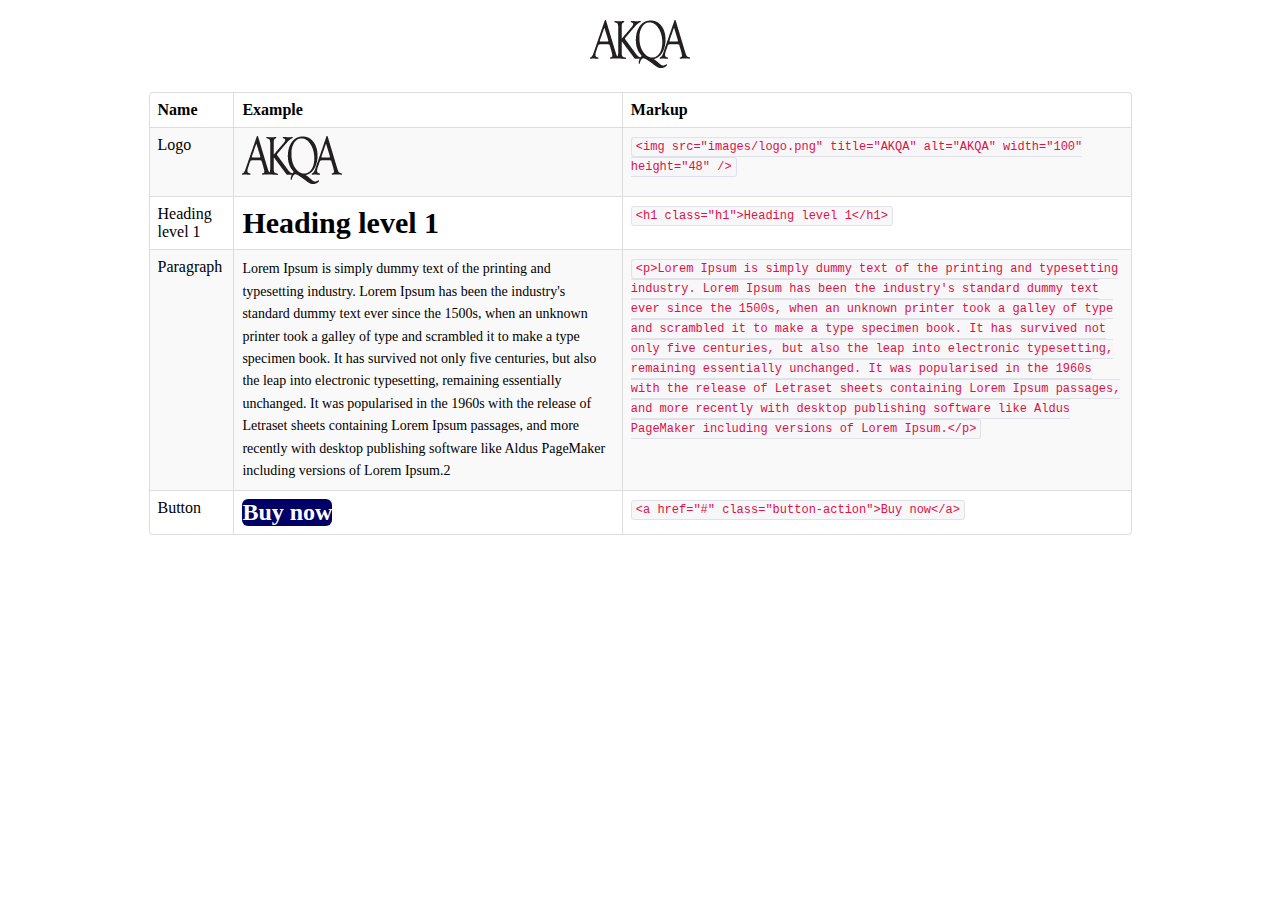
==== library.html @ 227c9577 "mod files" ====
<!DOCTYPE html>
<!-- paulirish.com/2008/conditional-stylesheets-vs-css-hacks-answer-neither/ -->
<!--[if lt IE 7]> <html class="no-js lt-ie9 lt-ie8 lt-ie7" lang="en"> <![endif]-->
<!--[if IE 7]>    <html class="no-js lt-ie9 lt-ie8" lang="en"> <![endif]-->
<!--[if IE 8]>    <html class="no-js lt-ie9" lang="en"> <![endif]-->
<!--[if gt IE 8]><!--> <html class="no-js" lang="en"> <!--<![endif]-->
<head>
  <meta charset="utf-8" />
  <!-- Set the viewport width to device width for mobile -->
  <meta name="viewport" content="width=device-width" />
  <title>AKQA</title>
  <!-- Included CSS Files -->
  <link rel="stylesheet" href="stylesheets/layout.css">
  <link rel="stylesheet" href="stylesheets/library.css">
  <link rel="stylesheet" href="stylesheets/reset.css">
  <link href='https://fonts.googleapis.com/css?family=Droid+Serif:400,700' rel='stylesheet' type='text/css'>
<!--[if lt IE 9]>
<link rel="stylesheet" href="stylesheets/ie.css">
<![endif]-->
<!-- IE Fix for HTML5 Tags -->
<!--[if lt IE 9]>
<script src="http://html5shiv.googlecode.com/svn/trunk/html5.js"></script>
<![endif]-->
<style type="text/css">
table {
  max-width: 100%;
  border-collapse: collapse;
  border-spacing: 0;
  background-color: transparent;
}
.table {
  width: 100%;
  border: 1px solid red;
}
.table-bordered {
  border: 1px solid #dddddd;
  border-collapse: separate;
  *border-collapse: collapsed;
  border-left: 0;
  -webkit-border-radius: 4px;
  -moz-border-radius: 4px;
  border-radius: 4px;
}

.table-bordered th,
.table-bordered td {
  border-left: 1px solid #dddddd;
}

.table-bordered caption + thead tr:first-child th,
.table-bordered caption + tbody tr:first-child th,
.table-bordered caption + tbody tr:first-child td,
.table-bordered colgroup + thead tr:first-child th,
.table-bordered colgroup + tbody tr:first-child th,
.table-bordered colgroup + tbody tr:first-child td,
.table-bordered thead:first-child tr:first-child th,
.table-bordered tbody:first-child tr:first-child th,
.table-bordered tbody:first-child tr:first-child td {
  border-top: 0;
}

.table-bordered thead:first-child tr:first-child th:first-child,
.table-bordered tbody:first-child tr:first-child td:first-child {
  -webkit-border-top-left-radius: 4px;
  border-top-left-radius: 4px;
  -moz-border-radius-topleft: 4px;
}

.table-bordered thead:first-child tr:first-child th:last-child,
.table-bordered tbody:first-child tr:first-child td:last-child {
  -webkit-border-top-right-radius: 4px;
  border-top-right-radius: 4px;
  -moz-border-radius-topright: 4px;
}

.table-bordered thead:last-child tr:last-child th:first-child,
.table-bordered tbody:last-child tr:last-child td:first-child {
  -webkit-border-radius: 0 0 0 4px;
  -moz-border-radius: 0 0 0 4px;
  border-radius: 0 0 0 4px;
  -webkit-border-bottom-left-radius: 4px;
  border-bottom-left-radius: 4px;
  -moz-border-radius-bottomleft: 4px;
}

.table-bordered thead:last-child tr:last-child th:last-child,
.table-bordered tbody:last-child tr:last-child td:last-child {
  -webkit-border-bottom-right-radius: 4px;
  border-bottom-right-radius: 4px;
  -moz-border-radius-bottomright: 4px;
}

.table-striped tbody tr:nth-child(odd) td,
.table-striped tbody tr:nth-child(odd) th {
  background-color: #f9f9f9;
}

.table tbody tr:hover td,
.table tbody tr:hover th {
  background-color: #f5f5f5;
}
code,
pre {
  padding: 0 3px 2px;
  font-family: Menlo, Monaco, "Courier New", monospace;
  font-size: 12px;
  color: #333333;
  -webkit-border-radius: 3px;
  -moz-border-radius: 3px;
  border-radius: 3px;
}
code {
  padding: 2px 4px;
  color: #d14;
  background-color: #f7f7f9;
  border: 1px solid #e1e1e8;
}
.table th,
.table td {
  padding: 8px;
  line-height: 1.125em;
  text-align: left;
  vertical-align: top;
  border-top: 1px solid #dddddd;
}

.table th {
  font-weight: bold;
}

.table thead th {
  vertical-align: bottom;
}
.logo-container {
  text-align: center;
  margin: 20px 0;
}
</style>

</head>
<body>
  <div class="wrapper">
    <div class="logo-container"><img src="images/logo.png" title="AKQA" alt="AKQA" width="100" height="48" /></div>
    <table class="table table-bordered table-striped">
      <thead>
        <tr>
          <th>Name</th>
          <th>Example</th>
          <th>Markup</th>
        </tr>
      </thead>
      <tbody>
        <tr>
          <td>Logo</td>
          <td><a href="#"><img src="images/logo.png" title="AKQA" alt="AKQA" width="100" height="48" /></a></div></td>
          <td><code>&lt;img src="images/logo.png" title="AKQA" alt="AKQA" width="100" height="48" /&gt;</code></td>
        </tr>
        <tr>
          <td>Heading level 1</td>
          <td><h1 class="h1">Heading level 1</h1></td>
          <td><code>&lt;h1 class="h1"&gt;Heading level 1&lt;/h1&gt;</code></td>
        </tr>
        <tr>
            <td>Paragraph</td>
            <td><p class="text-description">Lorem Ipsum is simply dummy text of the printing and typesetting industry. Lorem Ipsum has been the industry's standard dummy text ever since the 1500s, when an unknown printer took a galley of type and scrambled it to make a type specimen book. It has survived not only five centuries, but also the leap into electronic typesetting, remaining essentially unchanged. It was popularised in the 1960s with the release of Letraset sheets containing Lorem Ipsum passages, and more recently with desktop publishing software like Aldus PageMaker including versions of Lorem Ipsum.2</p></td>
            <td><code>&lt;p&gt;Lorem Ipsum is simply dummy text of the printing and typesetting industry. Lorem Ipsum has been the industry's standard dummy text ever since the 1500s, when an unknown printer took a galley of type and scrambled it to make a type specimen book. It has survived not only five centuries, but also the leap into electronic typesetting, remaining essentially unchanged. It was popularised in the 1960s with the release of Letraset sheets containing Lorem Ipsum passages, and more recently with desktop publishing software like Aldus PageMaker including versions of Lorem Ipsum.&lt;/p&gt;</code></td>
          </tr>
          <tr>
            <td>Button</td>
            <td><a href="#" class="button-action">Buy now</a></td>
            <td><code>&lt;a href="#" class="button-action"&gt;Buy now&lt;/a&gt;</code></td>
          </tr>
      </table>
    </div>
  </body>
  </html>
---- stylesheets/layout.css ----
.wrapper {
  width:983px;
  margin:0 auto;
}

.header{
  background:url(../images/header_bg.png) repeat-x;
}

.cornerL {
  margin-right:122px;
  padding:10px 0 19px 63px;
  background:url(../images/header_borderL.png) no-repeat 0 0;
}

.cornerR {
  padding:0px 40px 89px 0;
  background:url(../images/header_borderR.png) no-repeat right top;
}

.navigation ul,
.navigation p{
  margin:10px 0 0 20px;
}

.content-container {
  padding-left: 3px;
  padding-right: 4px;
}
  
.content-border {
  background: #E6E8E8;
  background: -moz-linear-gradient(top, #F2F4F5 0%, #E6E8E8 10%, #C7C8D0 100%);
  background: -webkit-gradient(linear, left top, left bottom, color-stop(0%,#F2F4F5), 
              color-stop(10%,#E6E8E8), color-stop(100%,#C7C8D0));
  background: -webkit-linear-gradient(top, #F2F4F5 0%, #E6E8E8 10%, #C7C8D0 100%);
  background: -o-linear-gradient(top, #F2F4F5 0%, #E6E8E8 10%, #C7C8D0 100%);
  background: -ms-linear-gradient(top, #F2F4F5 0%, #E6E8E8 10%, #C7C8D0 100%);
  background: linear-gradient(top, #F2F4F5 0%, #E6E8E8 10%, #C7C8D0 100%);

  padding-left: 8px;
  padding-right: 8px;
}

.content-container .content-packbad {
  background:#fff;
  border-left: 1px solid #C3C3C3;
  border-right: 1px solid #C3C3C3;
}

.product-banner-section {
  text-align:center;
  padding:30px 0;
}

.featured-products {
  margin:13px 0 14px 50px;
}
---- stylesheets/library.css ----
/* Global Reset & Standards ---------------------- */
* { -webkit-box-sizing: border-box; -moz-box-sizing: border-box; box-sizing: border-box; }

/*html,
body { font-size: 100%; }

body {
  margin: 0;
  padding: 0;
  line-height: 1;
  color: #000;
  font-style: normal;
  font-weight: normal;
  font-family: 'Droid Serif', serif;
  -webkit-font-smoothing: antialiased; }

/* Misc ---------------------- */
.left { float: left; }

.right { float: right; }

.text-left { text-align: left; }

.text-right { text-align: right; }

.text-center { text-align: center; }

.hide { display: none; }

/* Default Link Styles */
a {
  color: #;
  text-decoration: none;
  line-height: inherit; }
  a:hover, a:focus {
    color: #;
    outline: none }
  a img, img {
    border: none; }

/* Default paragraph styles */
p {
  font-family: inherit;
  font-weight: normal;
  font-size: 14px;
  line-height: 1.6;
  margin-bottom: 1.25em;
  text-rendering: optimizeLegibility; }

  /* Default header styles */
h1, h2, h3, h4, h5, h6,
.h1, .h2, .h3, .h4, .h5, .h6 {
  font-weight: bold;
  font-style: normal;
  text-rendering: optimizeLegibility;
  line-height: 1.2125em; }

h1, .h1 {
  font-size: 30px; }

.button-action {
  outline: none;
  display: inline-block;
  padding-top: 9px 15px;
  border-radius: 6px;
  -webkit-border-radius: 6px;
  -moz-border-radius: 6px;
  background-color: #000066;
  border: none;
  color: #fff;
  font-size: 24px;
  font-weight: 700;
  font-family: inherit;
  line-height: normal;
  text-align: left;
  cursor: pointer;
}*/

.button-action:focus { color: #000066; }
---- stylesheets/ie.css ----
pre,code,kbd,samp,tt{
  *font-size:108%;
}

input,textarea,select{
  *font-size:100%;
}

.tab,
.tab span{
  *display:inline;
  *zoom:1;
}

.menu li.item > a{
  filter: Shadow(Color=#000000, Direction=117, Strength=4);
}

.line{*zoom:1;}

.d1, .d2, .d3{
  *font-size: 0;
  _overflow: hidden;
}

.content-border {
  filter:progid:DXImageTransform.Microsoft.gradient(startColorstr='#e6e8eb', endColorstr='#c8cbd0');
}

.button { /* default button padding hack */
  *padding:2px 0px;
}

.menu li.item .tab.active { /* positioning hack */
  _text-align: left;
  _margin-left: 10px;
}

.menu .submenu li {
  _border-bottom: 1px solid #576C8D; /* submenu anti-spread hack */
}

.menu .submenu li a.hover {
  _text-decoration: underline;
}

.menu li.item.hover {
  _position: relative;
}

.menu li.item.hover ul.submenu {
  _position:absolute;
  _top:33px;
  _left:0px;
  _display:block;
  _padding-bottom:3px;
  _width:146px;
  _background:#576c8d url(../images/submenu_border_bottom.png) repeat-x left bottom;
}

.footer .unit {
  _margin-right:50px;
}

.footer .logo {
  _margin-right:20px;
}
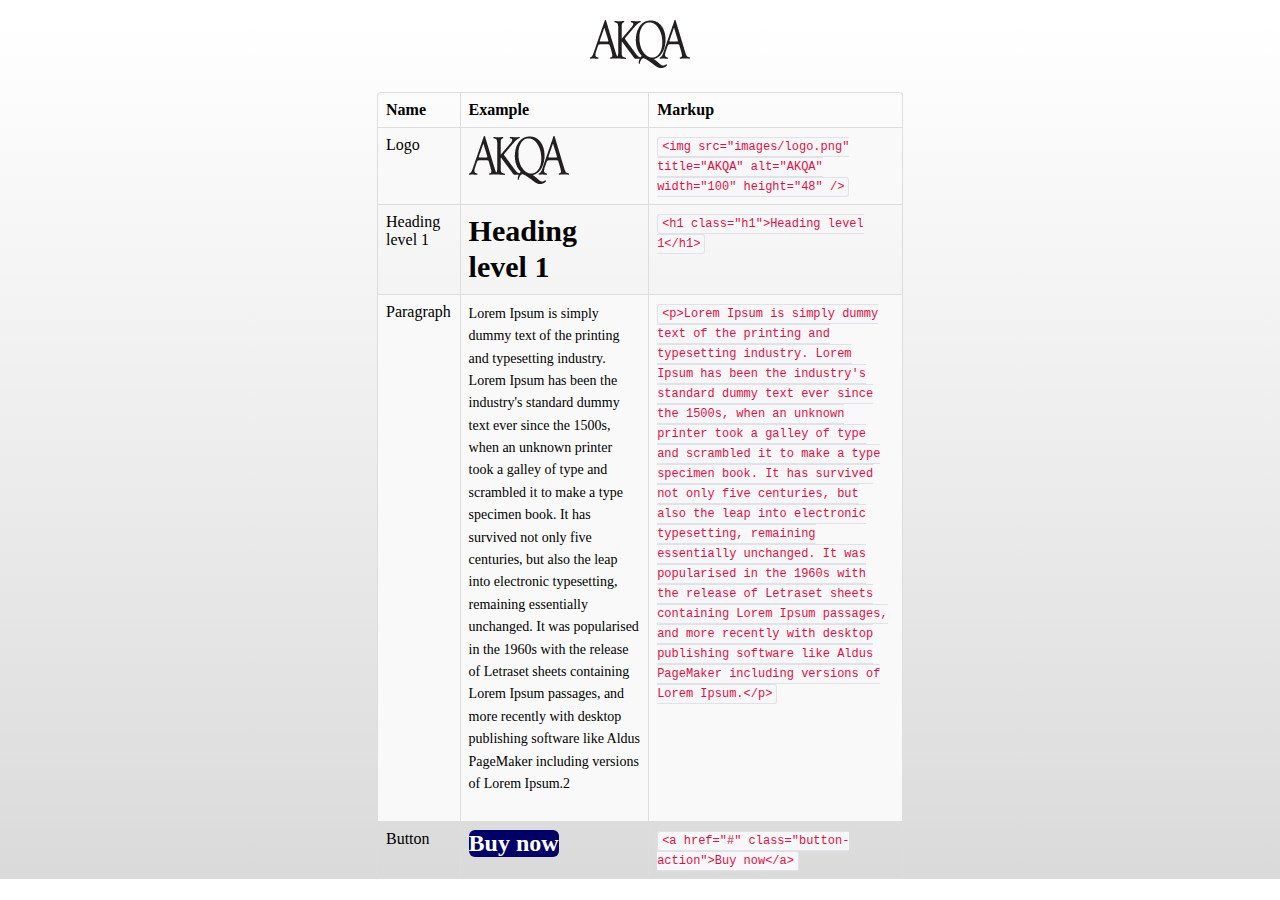
==== commit b8b842d5: "add background linear gradient" ====
--- a/library.html
+++ b/library.html
@@ -10,9 +10,9 @@
   <meta name="viewport" content="width=device-width" />
   <title>AKQA</title>
   <!-- Included CSS Files -->
+  <link rel="stylesheet" href="stylesheets/reset.css">
   <link rel="stylesheet" href="stylesheets/layout.css">
   <link rel="stylesheet" href="stylesheets/library.css">
-  <link rel="stylesheet" href="stylesheets/reset.css">
   <link href='https://fonts.googleapis.com/css?family=Droid+Serif:400,700' rel='stylesheet' type='text/css'>
 <!--[if lt IE 9]>
 <link rel="stylesheet" href="stylesheets/ie.css">
@@ -21,6 +21,7 @@
 <!--[if lt IE 9]>
 <script src="http://html5shiv.googlecode.com/svn/trunk/html5.js"></script>
 <![endif]-->
+<script type="text/javascript" src="js/jquery-1.6.4.min.js"></script>
 <style type="text/css">
 table {
   max-width: 100%;
--- a/stylesheets/layout.css
+++ b/stylesheets/layout.css
@@ -1,58 +1,17 @@
-.wrapper {
-  width:983px;
-  margin:0 auto;
+body {
+  background: #ffffff;
+  background: -moz-linear-gradient(top, #ffffff 0%, #ededed 50%, #dadada 100%);
+
+  background: -webkit-gradient(linear, left top, left bottom, color-stop(0%,#ffffff), 
+              color-stop(50%,#ededed), color-stop(100%,#dadada));
+
+  background: -webkit-linear-gradient(top, #ffffff 0%, #ededed 50%, #dadada 100%);
+  background: -o-linear-gradient(top, #ffffff 0%, #ededed 50%, #dadada 100%);
+  background: -ms-linear-gradient(top, #ffffff 0%, #ededed 50%, #dadada 100%);
+  background: linear-gradient(top, #ffffff 0%, #ededed 50%, #dadada 100%);
 }
 
-.header{
-  background:url(../images/header_bg.png) repeat-x;
-}
-
-.cornerL {
-  margin-right:122px;
-  padding:10px 0 19px 63px;
-  background:url(../images/header_borderL.png) no-repeat 0 0;
-}
-
-.cornerR {
-  padding:0px 40px 89px 0;
-  background:url(../images/header_borderR.png) no-repeat right top;
-}
-
-.navigation ul,
-.navigation p{
-  margin:10px 0 0 20px;
-}
-
-.content-container {
-  padding-left: 3px;
-  padding-right: 4px;
-}
-  
-.content-border {
-  background: #E6E8E8;
-  background: -moz-linear-gradient(top, #F2F4F5 0%, #E6E8E8 10%, #C7C8D0 100%);
-  background: -webkit-gradient(linear, left top, left bottom, color-stop(0%,#F2F4F5), 
-              color-stop(10%,#E6E8E8), color-stop(100%,#C7C8D0));
-  background: -webkit-linear-gradient(top, #F2F4F5 0%, #E6E8E8 10%, #C7C8D0 100%);
-  background: -o-linear-gradient(top, #F2F4F5 0%, #E6E8E8 10%, #C7C8D0 100%);
-  background: -ms-linear-gradient(top, #F2F4F5 0%, #E6E8E8 10%, #C7C8D0 100%);
-  background: linear-gradient(top, #F2F4F5 0%, #E6E8E8 10%, #C7C8D0 100%);
-
-  padding-left: 8px;
-  padding-right: 8px;
-}
-
-.content-container .content-packbad {
-  background:#fff;
-  border-left: 1px solid #C3C3C3;
-  border-right: 1px solid #C3C3C3;
-}
-
-.product-banner-section {
-  text-align:center;
-  padding:30px 0;
-}
-
-.featured-products {
-  margin:13px 0 14px 50px;
-}
+.wrapper {
+  width:526px;
+  margin:0 auto;
+}--- a/stylesheets/ie.css
+++ b/stylesheets/ie.css
@@ -1,67 +1,7 @@
-pre,code,kbd,samp,tt{
+pre,code,kbd,samp,tt {
   *font-size:108%;
 }
 
-input,textarea,select{
+input,textarea,select {
   *font-size:100%;
-}
-
-.tab,
-.tab span{
-  *display:inline;
-  *zoom:1;
-}
-
-.menu li.item > a{
-  filter: Shadow(Color=#000000, Direction=117, Strength=4);
-}
-
-.line{*zoom:1;}
-
-.d1, .d2, .d3{
-  *font-size: 0;
-  _overflow: hidden;
-}
-
-.content-border {
-  filter:progid:DXImageTransform.Microsoft.gradient(startColorstr='#e6e8eb', endColorstr='#c8cbd0');
-}
-
-.button { /* default button padding hack */
-  *padding:2px 0px;
-}
-
-.menu li.item .tab.active { /* positioning hack */
-  _text-align: left;
-  _margin-left: 10px;
-}
-
-.menu .submenu li {
-  _border-bottom: 1px solid #576C8D; /* submenu anti-spread hack */
-}
-
-.menu .submenu li a.hover {
-  _text-decoration: underline;
-}
-
-.menu li.item.hover {
-  _position: relative;
-}
-
-.menu li.item.hover ul.submenu {
-  _position:absolute;
-  _top:33px;
-  _left:0px;
-  _display:block;
-  _padding-bottom:3px;
-  _width:146px;
-  _background:#576c8d url(../images/submenu_border_bottom.png) repeat-x left bottom;
-}
-
-.footer .unit {
-  _margin-right:50px;
-}
-
-.footer .logo {
-  _margin-right:20px;
-}
+}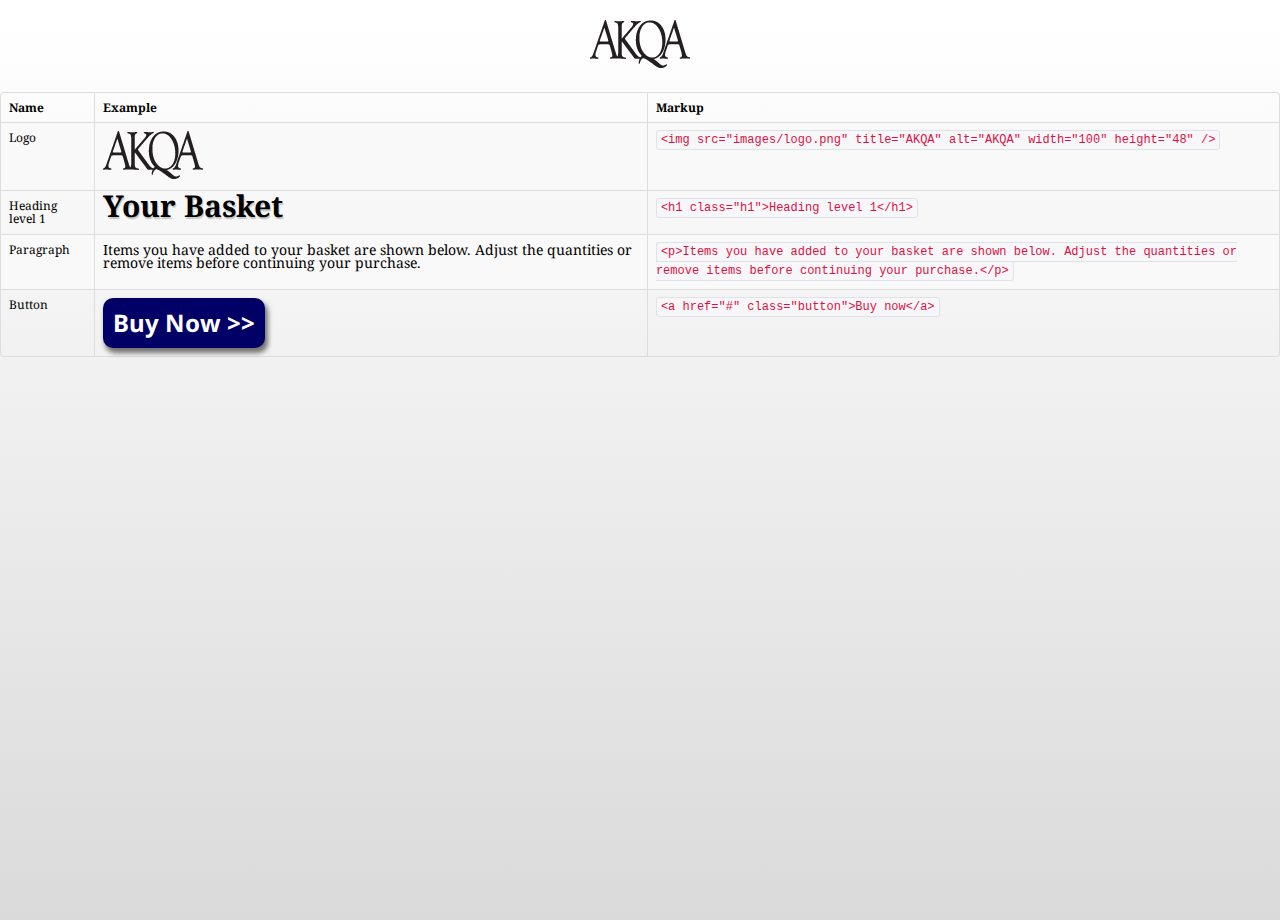
==== commit bcbbc15b: "add new table styles" ====
--- a/library.html
+++ b/library.html
@@ -14,6 +14,7 @@
   <link rel="stylesheet" href="stylesheets/layout.css">
   <link rel="stylesheet" href="stylesheets/library.css">
   <link href='https://fonts.googleapis.com/css?family=Droid+Serif:400,700' rel='stylesheet' type='text/css'>
+  <link href='https://fonts.googleapis.com/css?family=Droid+Sans:400,700' rel='stylesheet' type='text/css'>
 <!--[if lt IE 9]>
 <link rel="stylesheet" href="stylesheets/ie.css">
 <![endif]-->
@@ -115,6 +116,7 @@
   color: #d14;
   background-color: #f7f7f9;
   border: 1px solid #e1e1e8;
+  line-height: 1.6;
 }
 .table th,
 .table td {
@@ -158,18 +160,20 @@
         </tr>
         <tr>
           <td>Heading level 1</td>
-          <td><h1 class="h1">Heading level 1</h1></td>
+          <td><h1 class="h1">Your Basket</h1></td>
           <td><code>&lt;h1 class="h1"&gt;Heading level 1&lt;/h1&gt;</code></td>
         </tr>
         <tr>
             <td>Paragraph</td>
-            <td><p class="text-description">Lorem Ipsum is simply dummy text of the printing and typesetting industry. Lorem Ipsum has been the industry's standard dummy text ever since the 1500s, when an unknown printer took a galley of type and scrambled it to make a type specimen book. It has survived not only five centuries, but also the leap into electronic typesetting, remaining essentially unchanged. It was popularised in the 1960s with the release of Letraset sheets containing Lorem Ipsum passages, and more recently with desktop publishing software like Aldus PageMaker including versions of Lorem Ipsum.2</p></td>
-            <td><code>&lt;p&gt;Lorem Ipsum is simply dummy text of the printing and typesetting industry. Lorem Ipsum has been the industry's standard dummy text ever since the 1500s, when an unknown printer took a galley of type and scrambled it to make a type specimen book. It has survived not only five centuries, but also the leap into electronic typesetting, remaining essentially unchanged. It was popularised in the 1960s with the release of Letraset sheets containing Lorem Ipsum passages, and more recently with desktop publishing software like Aldus PageMaker including versions of Lorem Ipsum.&lt;/p&gt;</code></td>
+            <td><p class="text-description">Items you have added to your basket are shown below.
+Adjust the quantities or remove items before continuing your purchase.</p></td>
+            <td><code>&lt;p&gt;Items you have added to your basket are shown below.
+Adjust the quantities or remove items before continuing your purchase.&lt;/p&gt;</code></td>
           </tr>
           <tr>
             <td>Button</td>
-            <td><a href="#" class="button-action">Buy now</a></td>
-            <td><code>&lt;a href="#" class="button-action"&gt;Buy now&lt;/a&gt;</code></td>
+            <td><a href="#" class="button">Buy Now &gt;&gt;</a></td>
+            <td><code>&lt;a href="#" class="button"&gt;Buy now&lt;/a&gt;</code></td>
           </tr>
       </table>
     </div>
--- a/stylesheets/layout.css
+++ b/stylesheets/layout.css
@@ -1,17 +1,35 @@
-body {
+html,
+body,
+.wrapper {
+  height: 100%;
+}
+
+.content {
+  box-sizing: border-box;
+  min-height: 100%;
+  padding-bottom: 50px;
+}
+.footer {
+  height: 40px;
+  margin-top: -40px;
+}
+
+html {
+  background: #ffffff;
+}
+
+.wrapper {
   background: #ffffff;
   background: -moz-linear-gradient(top, #ffffff 0%, #ededed 50%, #dadada 100%);
-
   background: -webkit-gradient(linear, left top, left bottom, color-stop(0%,#ffffff), 
               color-stop(50%,#ededed), color-stop(100%,#dadada));
-
   background: -webkit-linear-gradient(top, #ffffff 0%, #ededed 50%, #dadada 100%);
   background: -o-linear-gradient(top, #ffffff 0%, #ededed 50%, #dadada 100%);
   background: -ms-linear-gradient(top, #ffffff 0%, #ededed 50%, #dadada 100%);
   background: linear-gradient(top, #ffffff 0%, #ededed 50%, #dadada 100%);
 }
 
-.wrapper {
-  width:526px;
-  margin:0 auto;
+.content, .footer-text {
+  width: 526px;
+  margin: 0 auto;
 }--- a/stylesheets/library.css
+++ b/stylesheets/library.css
@@ -1,80 +1,144 @@
-/* Global Reset & Standards ---------------------- */
-* { -webkit-box-sizing: border-box; -moz-box-sizing: border-box; box-sizing: border-box; }
+/* fonts */
+body {
+  font: 12px/1.231 'Droid Serif', serif;
+}
 
-/*html,
-body { font-size: 100%; }
+select,input,button,textarea {
+  font: 99% 'Droid Serif', serif;
+}
 
-body {
-  margin: 0;
-  padding: 0;
-  line-height: 1;
+table {
+  font-size: inherit;
+  font: 100%;
+}
+
+pre,code,kbd,samp,tt{
+  font-family: monospace;
+  line-height: 100%;
+}
+
+a {
   color: #000;
-  font-style: normal;
-  font-weight: normal;
-  font-family: 'Droid Serif', serif;
-  -webkit-font-smoothing: antialiased; }
+  text-decoration: none;
+  line-height: inherit; 
+}
 
-/* Misc ---------------------- */
-.left { float: left; }
+a:hover, a:focus {
+  color: #000;
+  outline: none 
+}
+  a img, img {
+    border: none; 
+}
 
-.right { float: right; }
+.footer {
+  height: 40px;
+  background: #666666;
+}
 
-.text-left { text-align: left; }
+.footer-text {
+  padding-left: 20px;
+  border-top: #6b6b6b solid 1px;
+  padding-top: 15px;
+  font-family: 'Droid Sans', sans-serif;
+  font-weight: 400;
+  font-size: 12px;
+  color: #ffffff;
+}
 
-.text-right { text-align: right; }
+.footer-text .droid-bold {
+  font-weight: 700;
+}
 
-.text-center { text-align: center; }
-
-.hide { display: none; }
-
-/* Default Link Styles */
-a {
-  color: #;
-  text-decoration: none;
-  line-height: inherit; }
-  a:hover, a:focus {
-    color: #;
-    outline: none }
-  a img, img {
-    border: none; }
-
-/* Default paragraph styles */
-p {
-  font-family: inherit;
-  font-weight: normal;
-  font-size: 14px;
-  line-height: 1.6;
-  margin-bottom: 1.25em;
-  text-rendering: optimizeLegibility; }
-
-  /* Default header styles */
-h1, h2, h3, h4, h5, h6,
-.h1, .h2, .h3, .h4, .h5, .h6 {
-  font-weight: bold;
-  font-style: normal;
-  text-rendering: optimizeLegibility;
-  line-height: 1.2125em; }
-
-h1, .h1 {
-  font-size: 30px; }
-
-.button-action {
-  outline: none;
+.button {
+  padding: 1px 10px;
+  display: -moz-inline-box;
   display: inline-block;
-  padding-top: 9px 15px;
-  border-radius: 6px;
-  -webkit-border-radius: 6px;
-  -moz-border-radius: 6px;
-  background-color: #000066;
-  border: none;
+  background-color: #006;
+  border-radius: 10px;
+  box-shadow: 2.5px 4.3px 5px rgba(0, 0, 0, 0.53);
   color: #fff;
+  font-family: 'Droid Sans', sans-serif;
   font-size: 24px;
   font-weight: 700;
-  font-family: inherit;
-  line-height: normal;
-  text-align: left;
+  line-height: 48px;
+  border: none;
+  border: 0;
+  /*overflow: hidden;*/
   cursor: pointer;
-}*/
+}
 
-.button-action:focus { color: #000066; }
+.button:hover {
+  color: #fff;
+  background-color: #33f;
+}
 
+.button[disabled] {
+  background-color: gray;
+  cursor: default;
+}
+
+.basket {
+  display: inline-block;
+  background-image: url(../images/trash.png);
+  width: 16px;
+  height: 22px;
+  z-index: 10;
+}
+
+.basket:hover {
+  background-image: url(../images/trash-hover.png);
+}
+
+.h1, h1 {
+  text-shadow: 1px 1.7px 1px rgba(0, 0, 0, 0.2);
+  color: #000;
+  font-size: 30px;
+  font-weight: 700;
+}
+
+.text-description {
+  font-size: 14px;
+  font-weight: 400;
+}
+
+.qty {
+  width: 40px;
+  height: 30px;
+  margin-right: 3px;
+  padding-right: 3px;
+  border: 1px solid #999;
+  color: black;
+  font-size: 18px;
+  font-weight: 400;
+  /*line-height: 48px;*/
+  text-align: right;
+  vertical-align: middle;
+}
+
+.plus, .minus {
+  display: block;
+  padding-top: 1px;
+  background-color: #999;
+  display: inline-block;
+  cursor: pointer;
+  color: #ffffff;
+  font-size: 14px;
+  font-weight: 700;
+  width: 15px;
+  height: 14px;
+  text-align: center;
+  text-decoration: none;
+  vertical-align: top;
+}
+
+.minus {
+  margin-top: 2px;
+  /*padding-top: 4px;*/
+}
+
+.plus-minus-buttons {
+  display: inline-block;
+  width: 16px;
+  vertical-align: bottom;
+}
--- a/stylesheets/ie.css
+++ b/stylesheets/ie.css
@@ -1,7 +1,18 @@
 pre,code,kbd,samp,tt {
-  *font-size:108%;
+  *font-size: 108%;
 }
 
 input,textarea,select {
-  *font-size:100%;
+  *font-size: 100%;
+}
+
+.wrapper {
+  filter:progid:DXImageTransform.Microsoft.gradient(startColorstr='#ffffff', endColorstr='#dadada');
+}
+
+
+.basket, 
+.button {
+*display: inline;
+  *zoom: 1;
 }